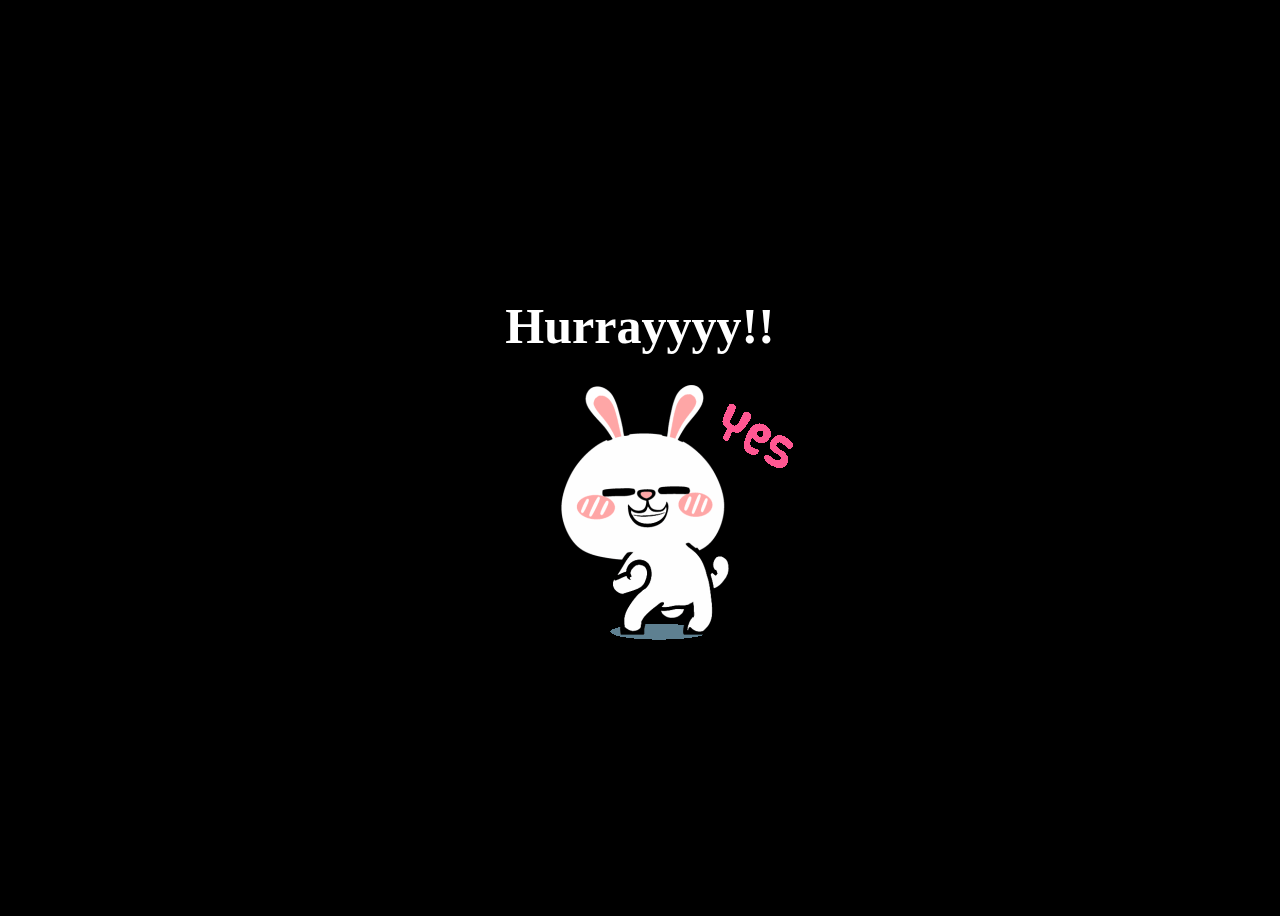
==== yes.html @ 907b4c96 "Add files via upload" ====
<!DOCTYPE html>
<html lang="en">
    <head>
        <link rel="stylesheet" href="./yes_style.css">
        
    </head> 
    <body>
        <div class="container">
            <div >
                <h1 class = "header_text">Hurrayyyy!!</h1>
            </div>
            <div class="gif_container">
                <img src="/image/yehhh.gif" alt="No image found?, DM me over Whatsapp">
            </div>
        </div>
       
    </body> 
</html>
---- yes_style.css ----
body {
    display: flex;
    justify-content: center;
    align-items: center;
    height: 100vh;
    background-color: black;
}

.header_text {
    font-family: 'Nunito';
    font-size: 50px;
    font-weight: bold;
    color: white;
    text-align: center;
    margin-top: 20px;
    margin-bottom: 0px;
}

.gif_container {
    display: flex;
    justify-content: center;
    align-items: center;
}
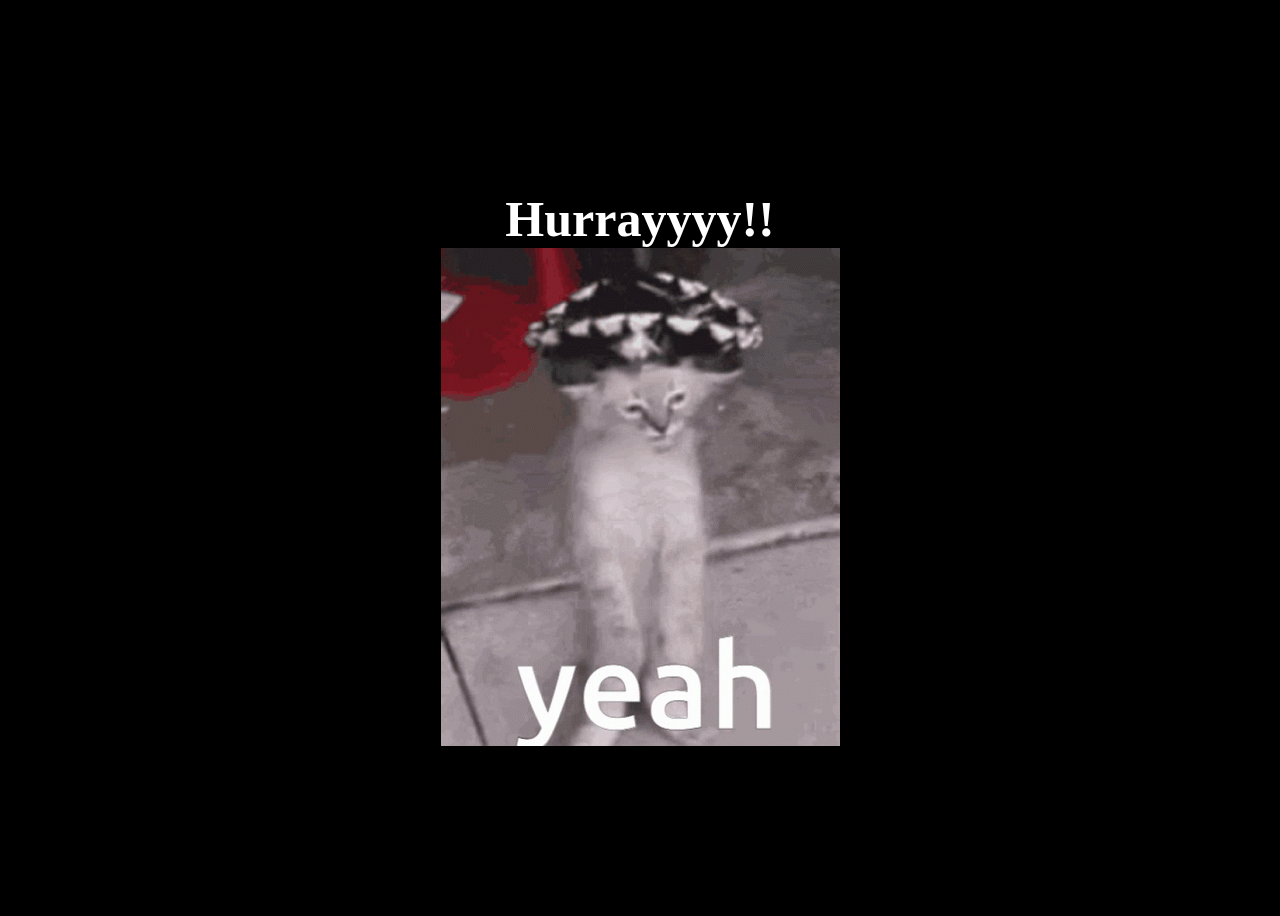
==== commit d104bec1: "Update yes.html" ====
--- a/yes.html
+++ b/yes.html
@@ -10,9 +10,9 @@
                 <h1 class = "header_text">Hurrayyyy!!</h1>
             </div>
             <div class="gif_container">
-                <img src="/image/yehhh.gif" alt="No image found?, DM me over Whatsapp">
+                <img src="/image/yeah.gif" alt="No image found?, DM me over Whatsapp">
             </div>
         </div>
        
     </body> 
-</html>+</html>
